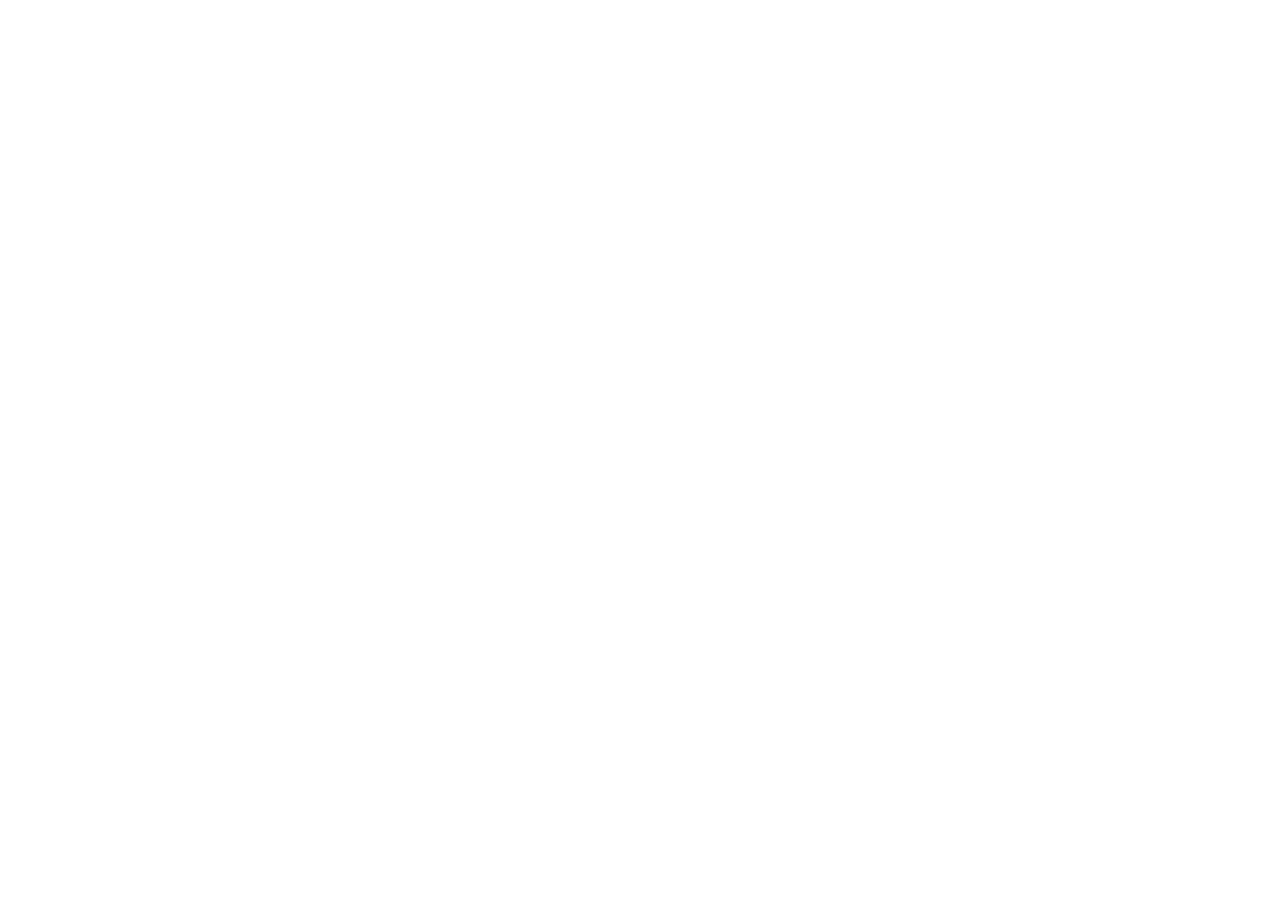
==== index.html @ b6c2c27e "Front-End App Development Tests" ====
<!DOCTYPE html>
<html lang="es">
  <head>
    <meta charset="utf-8" />
    <title></title>
    <meta http-equiv="X-UA-Compatible" content="IE=edge" />
    <meta name="viewport" content="width=device-width, initial-scale=1" />
    <meta name="description" content="" />
    <meta name="keywords" content="" />
    <meta name="author" content="" />

    <!-- Bootstrap & Custom CSS -->
    <link rel="stylesheet" href="css/bootstrap.min.css" />
    <link rel="stylesheet" href="css/custom.css" />

  <!-- Fav and touch icons -->
  <link rel="apple-touch-icon-precomposed" sizes="144x144" href="images/apple-touch-icon-144-precomposed.png">
  <link rel="apple-touch-icon-precomposed" sizes="114x114" href="images/apple-touch-icon-114-precomposed.png">
  <link rel="apple-touch-icon-precomposed" sizes="72x72" href="images/apple-touch-icon-72-precomposed.png">
  <link rel="apple-touch-icon-precomposed" href="images/apple-touch-icon-57-precomposed.png">
  <link rel="shortcut icon" href="images/favicon.png">

    <!-- HTML5 Shim and Respond.js IE8 support of HTML5 elements and media queries -->
    <!-- WARNING: Respond.js doesn't work if you view the page via file:// -->
    <!--[if lt IE 9]>
      <script src="https://oss.maxcdn.com/html5shiv/3.7.2/html5shiv.min.js"></script>
      <script src="https://oss.maxcdn.com/respond/1.4.2/respond.min.js"></script>
    <![endif]-->

  </head>
  <body>
  <!-- Contenido -->  

    <!-- Fin de Contenido / Comienza carga de ficheros .js -->

    <!-- jQuery (necessary for Bootstrap's JavaScript plugins) -->
    <script src="https://ajax.googleapis.com/ajax/libs/jquery/1.11.1/jquery.min.js"></script>
    <!-- Include all compiled plugins (below), or include individual files as needed -->
    <script src="js/bootstrap.min.js"></script>
  </body>
</html>
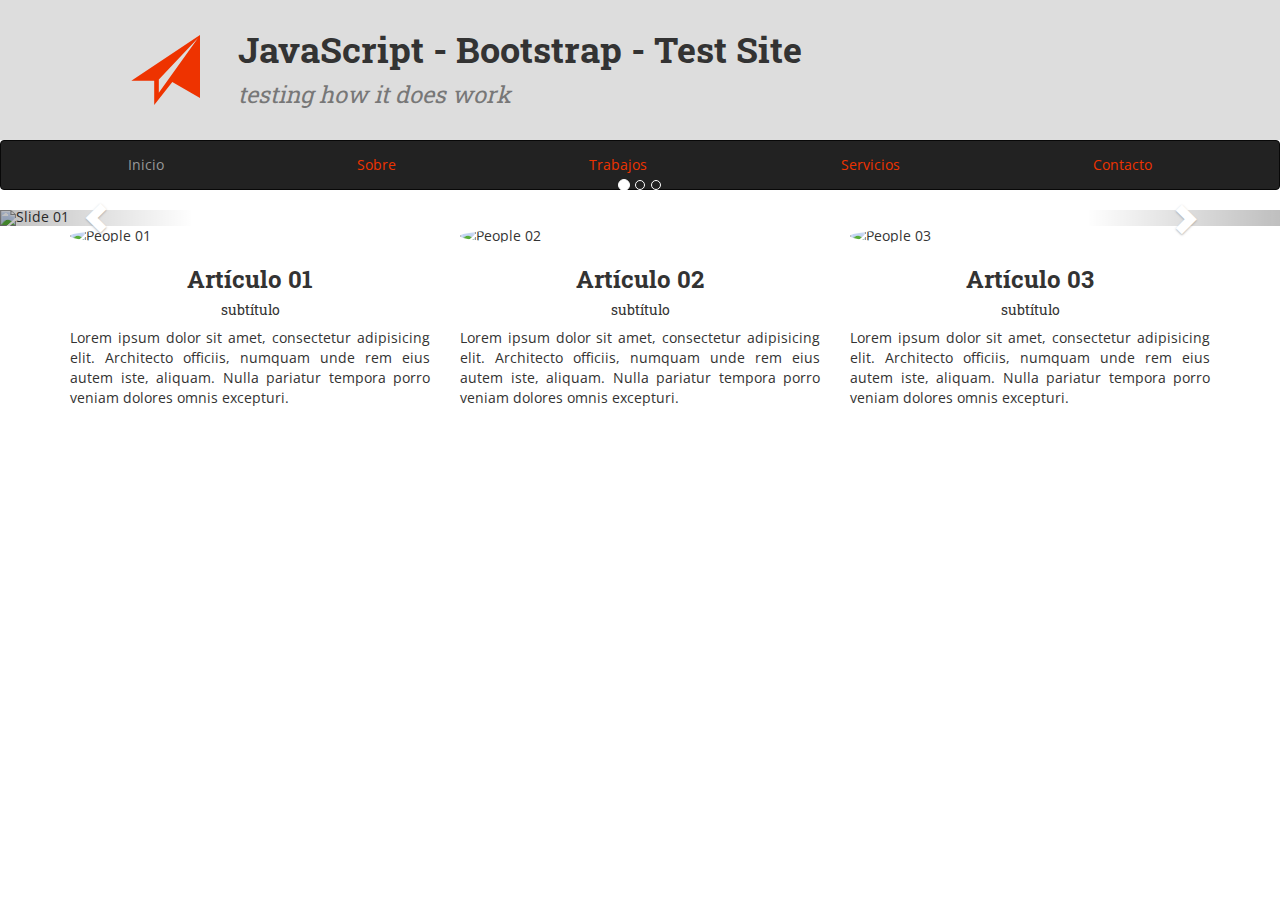
==== commit d1b50940: "Primary Changes" ====
--- a/index.html
+++ b/index.html
@@ -2,10 +2,10 @@
 <html lang="es">
   <head>
     <meta charset="utf-8" />
-    <title></title>
+    <title>JavaScript - Boostrap - Test Site</title>
     <meta http-equiv="X-UA-Compatible" content="IE=edge" />
     <meta name="viewport" content="width=device-width, initial-scale=1" />
-    <meta name="description" content="" />
+    <meta name="description" content="Sitio web de pruebas " />
     <meta name="keywords" content="" />
     <meta name="author" content="" />
 
@@ -14,11 +14,11 @@
     <link rel="stylesheet" href="css/custom.css" />
 
   <!-- Fav and touch icons -->
-  <link rel="apple-touch-icon-precomposed" sizes="144x144" href="images/apple-touch-icon-144-precomposed.png">
-  <link rel="apple-touch-icon-precomposed" sizes="114x114" href="images/apple-touch-icon-114-precomposed.png">
-  <link rel="apple-touch-icon-precomposed" sizes="72x72" href="images/apple-touch-icon-72-precomposed.png">
-  <link rel="apple-touch-icon-precomposed" href="images/apple-touch-icon-57-precomposed.png">
-  <link rel="shortcut icon" href="images/favicon.png">
+  <link rel="apple-touch-icon-precomposed" sizes="144x144" href="images/apple-touch-icon-144-precomposed.png" />
+  <link rel="apple-touch-icon-precomposed" sizes="114x114" href="images/apple-touch-icon-114-precomposed.png" />
+  <link rel="apple-touch-icon-precomposed" sizes="72x72" href="images/apple-touch-icon-72-precomposed.png" />
+  <link rel="apple-touch-icon-precomposed" href="images/apple-touch-icon-57-precomposed.png" />
+  <link rel="shortcut icon" href="images/favicon.png" />
 
     <!-- HTML5 Shim and Respond.js IE8 support of HTML5 elements and media queries -->
     <!-- WARNING: Respond.js doesn't work if you view the page via file:// -->
@@ -30,6 +30,115 @@
   </head>
   <body>
   <!-- Contenido -->  
+	<header class="container-fluid">
+    <figure class="col-lg-2">
+      <a class="nolink" href="index.html">
+        <span class="glyphicon glyphicon-send"></span>
+      </a>
+    </figure>
+    <div class="col-lg-10">
+      <h1>
+        JavaScript - Bootstrap - Test Site
+        <br />
+        <small><em>testing how it does work</em></small>
+      </h1>
+    </div>
+  </header>
+
+  <nav class="navbar navbar-inverse" role="navigation">
+      <div class="container-fluid">
+        <!-- Brand and toggle get grouped for better mobile display -->
+        <div class="navbar-header">
+          <button type="button" class="navbar-toggle" data-toggle="collapse" data-target="#bs-example-navbar-collapse-1">
+            <span class="sr-only">Toggle navigation</span>
+            <span class="icon-bar"></span>
+            <span class="icon-bar"></span>
+            <span class="icon-bar"></span>
+          </button>
+        </div>
+
+        <!-- Collect the nav links, forms, and other content for toggling -->
+        <div class="collapse navbar-collapse" id="bs-example-navbar-collapse-1">
+          <ul class="nav nav-justified">
+            <li class="active"><a href="#">Inicio</a></li>
+            <li><a href="#">Sobre</a></li>
+            <li><a href="#">Trabajos</a></li>
+            <li><a href="#">Servicios</a></li>
+            <li><a href="#">Contacto</a></li>
+          </ul>
+        </div><!-- /.navbar-collapse -->
+      </div><!-- /.container-fluid -->
+  </nav>
+
+  <aside id="carousel-example-generic" class="carousel slide" data-ride="carousel">
+  <!-- Indicators -->
+  <ol class="carousel-indicators">
+    <li data-target="#carousel-example-generic" data-slide-to="0" class="active"></li>
+    <li data-target="#carousel-example-generic" data-slide-to="1"></li>
+    <li data-target="#carousel-example-generic" data-slide-to="2"></li>
+  </ol>
+
+  <!-- Wrapper for slides -->
+  <div class="carousel-inner">
+    <div class="item active">
+      <img src="http://lorempixel.com/1300/450/people" alt="Slide 01">
+      <div class="carousel-caption">
+      </div>
+    </div>
+    <div class="item">
+      <img src="http://lorempixel.com/1300/450/people" alt="Slide 02">
+      <div class="carousel-caption">
+      </div>
+    </div>
+  </div>
+
+  <!-- Controls -->
+  <a class="left carousel-control" href="#carousel-example-generic" role="button" data-slide="prev">
+    <span class="glyphicon glyphicon-chevron-left"></span>
+  </a>
+  <a class="right carousel-control" href="#carousel-example-generic" role="button" data-slide="next">
+    <span class="glyphicon glyphicon-chevron-right"></span>
+  </a>
+</aside>
+
+  <div class="container">
+
+    <section class="row">
+      <article class="col-lg-4">
+        <figure>
+          <img src="http://lorempixel.com/200/200/people/1" alt="People 01" class="img-circle img-responsive center-block">
+        </figure>
+        <hgroup class="text-center">
+          <h3>Artículo 01</h3>
+          <h5>subtítulo</h5>
+        </hgroup>
+        <p class="text-justify">Lorem ipsum dolor sit amet, consectetur adipisicing elit. Architecto officiis, numquam unde rem eius autem iste, aliquam. Nulla pariatur tempora porro veniam dolores omnis excepturi.</p>
+      </article>
+      <article class="col-lg-4">
+        <figure>
+          <img src="http://lorempixel.com/200/200/people/2" alt="People 02" class="img-circle img-responsive center-block">
+        </figure>
+        <hgroup class="text-center">
+          <h3>Artículo 02</h3>
+          <h5>subtítulo</h5>
+        </hgroup>
+        <p class="text-justify">Lorem ipsum dolor sit amet, consectetur adipisicing elit. Architecto officiis, numquam unde rem eius autem iste, aliquam. Nulla pariatur tempora porro veniam dolores omnis excepturi.</p>
+      </article>
+      <article class="col-lg-4">
+        <figure>
+          <img src="http://lorempixel.com/200/200/people/3" alt="People 03" class="img-circle img-responsive center-block">
+        </figure>
+        <hgroup class="text-center">
+          <h3>Artículo 03</h3>
+          <h5>subtítulo</h5>
+        </hgroup>
+        <p class="text-justify">Lorem ipsum dolor sit amet, consectetur adipisicing elit. Architecto officiis, numquam unde rem eius autem iste, aliquam. Nulla pariatur tempora porro veniam dolores omnis excepturi.</p>
+      </article>
+    </section>
+    
+
+
+  </div>
 
     <!-- Fin de Contenido / Comienza carga de ficheros .js -->
 
@@ -37,5 +146,6 @@
     <script src="https://ajax.googleapis.com/ajax/libs/jquery/1.11.1/jquery.min.js"></script>
     <!-- Include all compiled plugins (below), or include individual files as needed -->
     <script src="js/bootstrap.min.js"></script>
+    <script src="js/custom.js"></script>
   </body>
 </html>--- a/css/custom.css
+++ b/css/custom.css
@@ -0,0 +1,60 @@
+/* Fonts importation */
+@import url(http://fonts.googleapis.com/css?family=Open+Sans:400,700|Roboto+Slab:700,400);
+
+/* Fonts Definition */
+
+body {
+	font-family: 'Open Sans', sans-serif;
+}
+
+h1, h2, h3 {
+	font-family: 'Roboto Slab', serif;
+	font-weight: 700;
+}
+
+h4, h5, h6 {
+	font-family: 'Roboto Slab', serif;
+	font-weight: 400;
+}
+
+
+header {
+	background-color: #ddd;
+	height: 10em;
+	padding-top: 10px;
+}
+
+header span {
+	font-size: 70px;
+	margin: 25px;
+	position: relative;
+	left: 75px;
+}
+
+.nolink:link, .nolink:visited, .nolink:hover, .nolink:active {
+	color: #e30;
+}
+
+nav {
+	height: 28px;
+	line-height: 28px;
+}
+
+.nav>li>a:link, .nav>li>a:visited {
+	color: #e30;
+}
+
+.nav>li>a:hover {
+	background-color: #222;
+	color: #fff;
+}
+
+.nav>li>a:active {
+	background-color: #222;
+	color: #999;
+}
+
+.nav>li.active>a, .nav>li.active>a:hover  {
+	color: #999;
+	cursor:default;
+}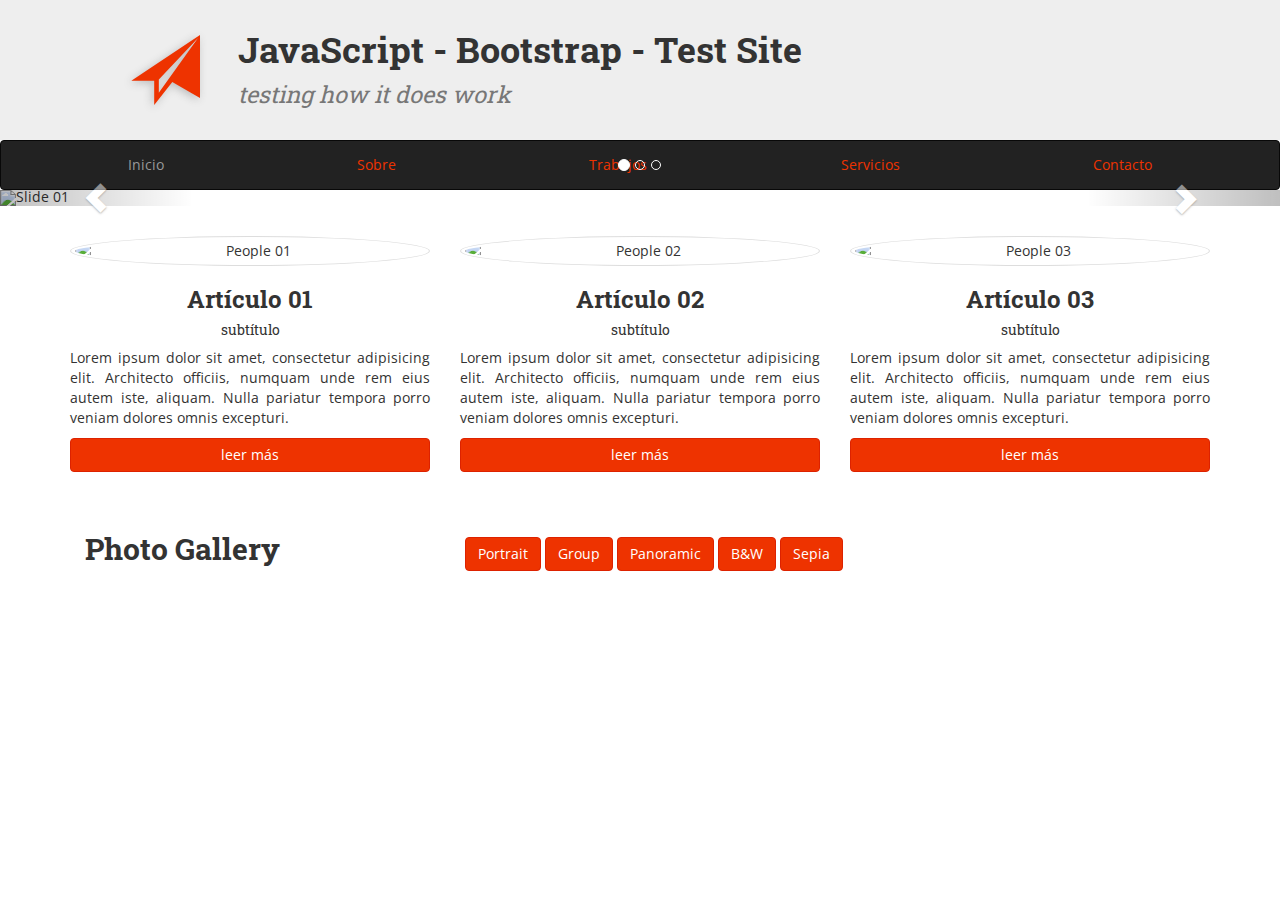
==== commit df727758: "Elements Added" ====
--- a/index.html
+++ b/index.html
@@ -31,7 +31,7 @@
   <body>
   <!-- Contenido -->  
 	<header class="container-fluid">
-    <figure class="col-lg-2">
+    <figure class="col-lg-2 img-responsive">
       <a class="nolink" href="index.html">
         <span class="glyphicon glyphicon-send"></span>
       </a>
@@ -81,12 +81,12 @@
   <!-- Wrapper for slides -->
   <div class="carousel-inner">
     <div class="item active">
-      <img src="http://lorempixel.com/1300/450/people" alt="Slide 01">
+      <img src="http://lorempixel.com/1300/300/people/8" alt="Slide 01">
       <div class="carousel-caption">
       </div>
     </div>
     <div class="item">
-      <img src="http://lorempixel.com/1300/450/people" alt="Slide 02">
+      <img src="http://lorempixel.com/1300/300/people/9" alt="Slide 02">
       <div class="carousel-caption">
       </div>
     </div>
@@ -104,38 +104,79 @@
   <div class="container">
 
     <section class="row">
-      <article class="col-lg-4">
+      <article class="col-lg-4 text-center">
         <figure>
-          <img src="http://lorempixel.com/200/200/people/1" alt="People 01" class="img-circle img-responsive center-block">
+          <img src="http://lorempixel.com/200/200/people/1" alt="People 01" class="img-circle img-thumbnail img-responsive center-block">
         </figure>
-        <hgroup class="text-center">
+        <hgroup>
           <h3>Artículo 01</h3>
           <h5>subtítulo</h5>
         </hgroup>
         <p class="text-justify">Lorem ipsum dolor sit amet, consectetur adipisicing elit. Architecto officiis, numquam unde rem eius autem iste, aliquam. Nulla pariatur tempora porro veniam dolores omnis excepturi.</p>
+        <a href="#" class="btn btn-primary btn-block">leer más</a>
       </article>
-      <article class="col-lg-4">
+      <article class="col-lg-4 text-center">
         <figure>
-          <img src="http://lorempixel.com/200/200/people/2" alt="People 02" class="img-circle img-responsive center-block">
+          <img src="http://lorempixel.com/200/200/people/2" alt="People 02" class="img-circle img-thumbnail img-responsive center-block">
         </figure>
-        <hgroup class="text-center">
+        <hgroup>
           <h3>Artículo 02</h3>
           <h5>subtítulo</h5>
         </hgroup>
         <p class="text-justify">Lorem ipsum dolor sit amet, consectetur adipisicing elit. Architecto officiis, numquam unde rem eius autem iste, aliquam. Nulla pariatur tempora porro veniam dolores omnis excepturi.</p>
+        <a href="#" class="btn btn-primary btn-block">leer más</a>
       </article>
-      <article class="col-lg-4">
+      <article class="col-lg-4 text-center">
         <figure>
-          <img src="http://lorempixel.com/200/200/people/3" alt="People 03" class="img-circle img-responsive center-block">
+          <img src="http://lorempixel.com/200/200/people/3" alt="People 03" class="img-circle img-thumbnail img-responsive center-block">
         </figure>
-        <hgroup class="text-center">
+        <hgroup>
           <h3>Artículo 03</h3>
           <h5>subtítulo</h5>
         </hgroup>
         <p class="text-justify">Lorem ipsum dolor sit amet, consectetur adipisicing elit. Architecto officiis, numquam unde rem eius autem iste, aliquam. Nulla pariatur tempora porro veniam dolores omnis excepturi.</p>
+        <a href="#" class="btn btn-primary btn-block">leer más</a>
       </article>
     </section>
     
+    <section id="gallery" class="row">
+      <header class="col-lg-12">
+        <hgroup class="col-lg-4">
+          <h2>Photo Gallery</h2>
+        </hgroup>
+        <nav class="col-lg-8">
+          <a class="btn btn-primary" href="#" role="button">Portrait</a>
+          <a class="btn btn-primary" href="#" role="button">Group</a>
+          <a class="btn btn-primary" href="#" role="button">Panoramic</a>
+          <a class="btn btn-primary" href="#" role="button">B&W</a>
+          <a class="btn btn-primary" href="#" role="button">Sepia</a>
+        </nav>
+      </header>
+      <figure class="col-lg-2 gallery-spaces"><img src="http://lorempixel.com/200/200/people/1" alt="" class="img-responsive"></figure>
+      <figure class="col-lg-2 gallery-spaces"><img src="http://lorempixel.com/200/200/people/2" alt="" class="img-responsive"></figure>
+      <figure class="col-lg-2 gallery-spaces"><img src="http://lorempixel.com/200/200/people/3" alt="" class="img-responsive"></figure>
+      <figure class="col-lg-2 gallery-spaces"><img src="http://lorempixel.com/200/200/people/4" alt="" class="img-responsive"></figure>
+      <figure class="col-lg-2 gallery-spaces"><img src="http://lorempixel.com/200/200/people/5" alt="" class="img-responsive"></figure>
+      <figure class="col-lg-2 gallery-spaces"><img src="http://lorempixel.com/200/200/people/6" alt="" class="img-responsive"></figure>
+      <figure class="col-lg-2 gallery-spaces"><img src="http://lorempixel.com/200/200/people/7" alt="" class="img-responsive"></figure>
+      <figure class="col-lg-2 gallery-spaces"><img src="http://lorempixel.com/200/200/people/8" alt="" class="img-responsive"></figure>
+      <figure class="col-lg-2 gallery-spaces"><img src="http://lorempixel.com/200/200/people/9" alt="" class="img-responsive"></figure>
+      <figure class="col-lg-2 gallery-spaces"><img src="http://lorempixel.com/200/200/people/10" alt="" class="img-responsive"></figure>
+      <figure class="col-lg-2 gallery-spaces"><img src="http://lorempixel.com/200/200/people/1" alt="" class="img-responsive"></figure>
+      <figure class="col-lg-2 gallery-spaces"><img src="http://lorempixel.com/200/200/people/2" alt="" class="img-responsive"></figure>
+      <figure class="col-lg-2 gallery-spaces"><img src="http://lorempixel.com/200/200/people/3" alt="" class="img-responsive"></figure>
+      <figure class="col-lg-2 gallery-spaces"><img src="http://lorempixel.com/200/200/people/4" alt="" class="img-responsive"></figure>
+      <figure class="col-lg-2 gallery-spaces"><img src="http://lorempixel.com/200/200/people/5" alt="" class="img-responsive"></figure>
+      <figure class="col-lg-2 gallery-spaces"><img src="http://lorempixel.com/200/200/people/6" alt="" class="img-responsive"></figure>
+      <figure class="col-lg-2 gallery-spaces"><img src="http://lorempixel.com/200/200/people/7" alt="" class="img-responsive"></figure>
+      <figure class="col-lg-2 gallery-spaces"><img src="http://lorempixel.com/200/200/people/8" alt="" class="img-responsive"></figure>
+      <figure class="col-lg-2 gallery-spaces"><img src="http://lorempixel.com/200/200/people/9" alt="" class="img-responsive"></figure>
+      <figure class="col-lg-2 gallery-spaces"><img src="http://lorempixel.com/200/200/people/10" alt="" class="img-responsive"></figure>
+      <figure class="col-lg-2 gallery-spaces"><img src="http://lorempixel.com/200/200/people/1" alt="" class="img-responsive"></figure>
+      <figure class="col-lg-2 gallery-spaces"><img src="http://lorempixel.com/200/200/people/2" alt="" class="img-responsive"></figure>
+      <figure class="col-lg-2 gallery-spaces"><img src="http://lorempixel.com/200/200/people/3" alt="" class="img-responsive"></figure>
+      <figure class="col-lg-2 gallery-spaces"><img src="http://lorempixel.com/200/200/people/4" alt="" class="img-responsive"></figure>
+    </section>
 
 
   </div>
--- a/css/custom.css
+++ b/css/custom.css
@@ -17,9 +17,10 @@
 	font-weight: 400;
 }
 
+/*----- Header Styles ------*/
 
 header {
-	background-color: #ddd;
+	background-color: #eee;
 	height: 10em;
 	padding-top: 10px;
 }
@@ -29,11 +30,14 @@
 	margin: 25px;
 	position: relative;
 	left: 75px;
+	text-shadow: -2px 2px 8px #bbb;
 }
 
 .nolink:link, .nolink:visited, .nolink:hover, .nolink:active {
 	color: #e30;
 }
+
+/*----- Navigation Styles ------*/
 
 nav {
 	height: 28px;
@@ -57,4 +61,41 @@
 .nav>li.active>a, .nav>li.active>a:hover  {
 	color: #999;
 	cursor:default;
+}
+
+/*----- Carousel Styles ------*/
+
+aside {
+	position: relative;
+	bottom: 20px;
+	margin-bottom: 10px;
+}
+
+/*----- Section Styles ------*/
+
+.btn-primary {
+	background-color: #e30;
+	border-color: #d20;
+}
+
+/*----- Gallery Styles ------*/
+
+#gallery {
+	margin-top: 40px;
+}
+
+#gallery header {
+	background-color: #fff;
+	height: 90px;
+	padding-top: 0;
+}
+
+#gallery nav {
+	position: relative;
+	top: 25px;
+}
+
+.gallery-spaces {
+	padding-right: 0;
+	padding-left: 0;
 }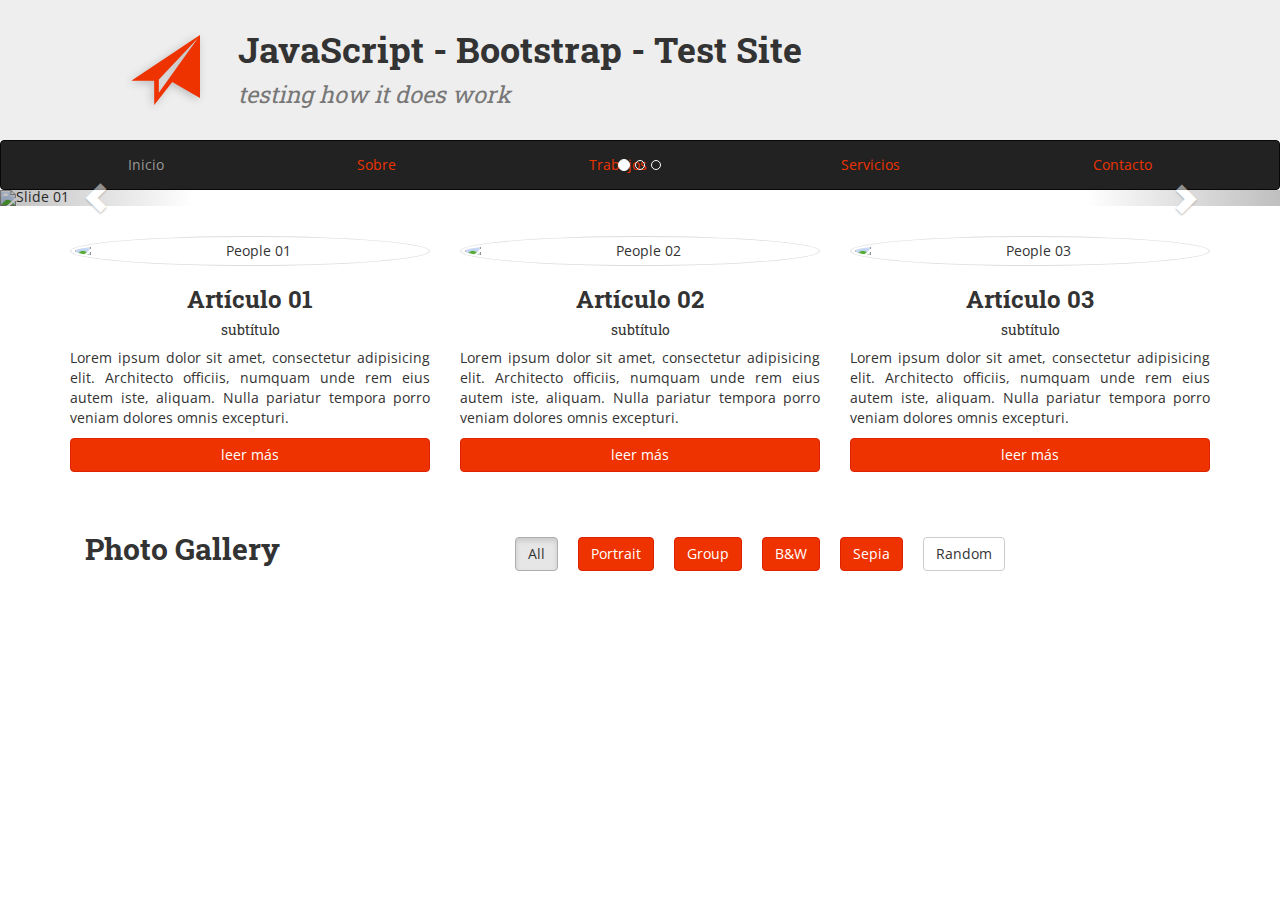
==== commit ece7bfe2: "Changes" ====
--- a/index.html
+++ b/index.html
@@ -82,13 +82,15 @@
   <div class="carousel-inner">
     <div class="item active">
       <img src="http://lorempixel.com/1300/300/people/8" alt="Slide 01">
-      <div class="carousel-caption">
-      </div>
+      <div class="carousel-caption"></div>
     </div>
     <div class="item">
       <img src="http://lorempixel.com/1300/300/people/9" alt="Slide 02">
-      <div class="carousel-caption">
-      </div>
+      <div class="carousel-caption"></div>
+    </div>
+    <div class="item">
+      <img src="http://lorempixel.com/1300/300/people/10" alt="Slide 02">
+      <div class="carousel-caption"></div>
     </div>
   </div>
 
@@ -113,7 +115,7 @@
           <h5>subtítulo</h5>
         </hgroup>
         <p class="text-justify">Lorem ipsum dolor sit amet, consectetur adipisicing elit. Architecto officiis, numquam unde rem eius autem iste, aliquam. Nulla pariatur tempora porro veniam dolores omnis excepturi.</p>
-        <a href="#" class="btn btn-primary btn-block">leer más</a>
+        <a href="#nogo" class="btn btn-primary btn-block">leer más</a>
       </article>
       <article class="col-lg-4 text-center">
         <figure>
@@ -124,7 +126,7 @@
           <h5>subtítulo</h5>
         </hgroup>
         <p class="text-justify">Lorem ipsum dolor sit amet, consectetur adipisicing elit. Architecto officiis, numquam unde rem eius autem iste, aliquam. Nulla pariatur tempora porro veniam dolores omnis excepturi.</p>
-        <a href="#" class="btn btn-primary btn-block">leer más</a>
+        <a href="#nogo" class="btn btn-primary btn-block">leer más</a>
       </article>
       <article class="col-lg-4 text-center">
         <figure>
@@ -135,7 +137,7 @@
           <h5>subtítulo</h5>
         </hgroup>
         <p class="text-justify">Lorem ipsum dolor sit amet, consectetur adipisicing elit. Architecto officiis, numquam unde rem eius autem iste, aliquam. Nulla pariatur tempora porro veniam dolores omnis excepturi.</p>
-        <a href="#" class="btn btn-primary btn-block">leer más</a>
+        <a href="#nogo" class="btn btn-primary btn-block">leer más</a>
       </article>
     </section>
     
@@ -145,37 +147,40 @@
           <h2>Photo Gallery</h2>
         </hgroup>
         <nav class="col-lg-8">
-          <a class="btn btn-primary" href="#" role="button">Portrait</a>
-          <a class="btn btn-primary" href="#" role="button">Group</a>
-          <a class="btn btn-primary" href="#" role="button">Panoramic</a>
-          <a class="btn btn-primary" href="#" role="button">B&W</a>
-          <a class="btn btn-primary" href="#" role="button">Sepia</a>
+          <ul>
+            <li><a class="btn btn-default filter active" href="#nogo" role="button" data-filter="all" >All</a></li>
+            <li><a class="btn btn-primary filter" href="#nogo" role="button" data-filter=".portrait" >Portrait</a></li>
+            <li><a class="btn btn-primary filter" href="#nogo" role="button" data-filter=".group" >Group</a></li>
+            <li><a class="btn btn-primary filter" href="#nogo" role="button" data-filter=".bw" >B&W</a></li>
+            <li><a class="btn btn-primary filter" href="#nogo" role="button" data-filter=".sepia" >Sepia</a></li>
+            <li><a class="btn btn-default sort" href="#nogo" role="button" data-sort="random" >Random</a></li>
+          </ul>
         </nav>
       </header>
-      <figure class="col-lg-2 gallery-spaces"><img src="http://lorempixel.com/200/200/people/1" alt="" class="img-responsive"></figure>
-      <figure class="col-lg-2 gallery-spaces"><img src="http://lorempixel.com/200/200/people/2" alt="" class="img-responsive"></figure>
-      <figure class="col-lg-2 gallery-spaces"><img src="http://lorempixel.com/200/200/people/3" alt="" class="img-responsive"></figure>
-      <figure class="col-lg-2 gallery-spaces"><img src="http://lorempixel.com/200/200/people/4" alt="" class="img-responsive"></figure>
-      <figure class="col-lg-2 gallery-spaces"><img src="http://lorempixel.com/200/200/people/5" alt="" class="img-responsive"></figure>
-      <figure class="col-lg-2 gallery-spaces"><img src="http://lorempixel.com/200/200/people/6" alt="" class="img-responsive"></figure>
-      <figure class="col-lg-2 gallery-spaces"><img src="http://lorempixel.com/200/200/people/7" alt="" class="img-responsive"></figure>
-      <figure class="col-lg-2 gallery-spaces"><img src="http://lorempixel.com/200/200/people/8" alt="" class="img-responsive"></figure>
-      <figure class="col-lg-2 gallery-spaces"><img src="http://lorempixel.com/200/200/people/9" alt="" class="img-responsive"></figure>
-      <figure class="col-lg-2 gallery-spaces"><img src="http://lorempixel.com/200/200/people/10" alt="" class="img-responsive"></figure>
-      <figure class="col-lg-2 gallery-spaces"><img src="http://lorempixel.com/200/200/people/1" alt="" class="img-responsive"></figure>
-      <figure class="col-lg-2 gallery-spaces"><img src="http://lorempixel.com/200/200/people/2" alt="" class="img-responsive"></figure>
-      <figure class="col-lg-2 gallery-spaces"><img src="http://lorempixel.com/200/200/people/3" alt="" class="img-responsive"></figure>
-      <figure class="col-lg-2 gallery-spaces"><img src="http://lorempixel.com/200/200/people/4" alt="" class="img-responsive"></figure>
-      <figure class="col-lg-2 gallery-spaces"><img src="http://lorempixel.com/200/200/people/5" alt="" class="img-responsive"></figure>
-      <figure class="col-lg-2 gallery-spaces"><img src="http://lorempixel.com/200/200/people/6" alt="" class="img-responsive"></figure>
-      <figure class="col-lg-2 gallery-spaces"><img src="http://lorempixel.com/200/200/people/7" alt="" class="img-responsive"></figure>
-      <figure class="col-lg-2 gallery-spaces"><img src="http://lorempixel.com/200/200/people/8" alt="" class="img-responsive"></figure>
-      <figure class="col-lg-2 gallery-spaces"><img src="http://lorempixel.com/200/200/people/9" alt="" class="img-responsive"></figure>
-      <figure class="col-lg-2 gallery-spaces"><img src="http://lorempixel.com/200/200/people/10" alt="" class="img-responsive"></figure>
-      <figure class="col-lg-2 gallery-spaces"><img src="http://lorempixel.com/200/200/people/1" alt="" class="img-responsive"></figure>
-      <figure class="col-lg-2 gallery-spaces"><img src="http://lorempixel.com/200/200/people/2" alt="" class="img-responsive"></figure>
-      <figure class="col-lg-2 gallery-spaces"><img src="http://lorempixel.com/200/200/people/3" alt="" class="img-responsive"></figure>
-      <figure class="col-lg-2 gallery-spaces"><img src="http://lorempixel.com/200/200/people/4" alt="" class="img-responsive"></figure>
+      <figure class="col-lg-2 col-md-3 col-sm-4 col-xs-6 gallery-spaces mix portrait bw"><img src="http://lorempixel.com/200/200/people/1" alt="" class="img-responsive" /></figure>
+      <figure class="col-lg-2 col-md-3 col-sm-4 col-xs-6 gallery-spaces mix group"><img src="http://lorempixel.com/200/200/people/2" alt="" class="img-responsive" /></figure>
+      <figure class="col-lg-2 col-md-3 col-sm-4 col-xs-6 gallery-spaces mix portrait bw"><img src="http://lorempixel.com/200/200/people/3" alt="" class="img-responsive" /></figure>
+      <figure class="col-lg-2 col-md-3 col-sm-4 col-xs-6 gallery-spaces mix group"><img src="http://lorempixel.com/200/200/people/4" alt="" class="img-responsive" /></figure>
+      <figure class="col-lg-2 col-md-3 col-sm-4 col-xs-6 gallery-spaces mix group"><img src="http://lorempixel.com/200/200/people/5" alt="" class="img-responsive" /></figure>
+      <figure class="col-lg-2 col-md-3 col-sm-4 col-xs-6 gallery-spaces mix portrait"><img src="http://lorempixel.com/200/200/people/6" alt="" class="img-responsive" /></figure>
+      <figure class="col-lg-2 col-md-3 col-sm-4 col-xs-6 gallery-spaces mix portrait"><img src="http://lorempixel.com/200/200/people/7" alt="" class="img-responsive" /></figure>
+      <figure class="col-lg-2 col-md-3 col-sm-4 col-xs-6 gallery-spaces mix portrait sepia"><img src="http://lorempixel.com/200/200/people/8" alt="" class="img-responsive" /></figure>
+      <figure class="col-lg-2 col-md-3 col-sm-4 col-xs-6 gallery-spaces mix portrait"><img src="http://lorempixel.com/200/200/people/9" alt="" class="img-responsive" /></figure>
+      <figure class="col-lg-2 col-md-3 col-sm-4 col-xs-6 gallery-spaces mix group"><img src="http://lorempixel.com/200/200/people/10" alt="" class="img-responsive" /></figure>
+      <figure class="col-lg-2 col-md-3 col-sm-4 col-xs-6 gallery-spaces mix portrait bw"><img src="http://lorempixel.com/200/200/people/1" alt="" class="img-responsive" /></figure>
+      <figure class="col-lg-2 col-md-3 col-sm-4 col-xs-6 gallery-spaces mix group"><img src="http://lorempixel.com/200/200/people/2" alt="" class="img-responsive" /></figure>
+      <figure class="col-lg-2 col-md-3 col-sm-4 col-xs-6 gallery-spaces mix portrait bw"><img src="http://lorempixel.com/200/200/people/3" alt="" class="img-responsive" /></figure>
+      <figure class="col-lg-2 col-md-3 col-sm-4 col-xs-6 gallery-spaces mix group"><img src="http://lorempixel.com/200/200/people/4" alt="" class="img-responsive" /></figure>
+      <figure class="col-lg-2 col-md-3 col-sm-4 col-xs-6 gallery-spaces mix group"><img src="http://lorempixel.com/200/200/people/5" alt="" class="img-responsive" /></figure>
+      <figure class="col-lg-2 col-md-3 col-sm-4 col-xs-6 gallery-spaces mix portrait"><img src="http://lorempixel.com/200/200/people/6" alt="" class="img-responsive" /></figure>
+      <figure class="col-lg-2 col-md-3 col-sm-4 col-xs-6 gallery-spaces mix portrait"><img src="http://lorempixel.com/200/200/people/7" alt="" class="img-responsive" /></figure>
+      <figure class="col-lg-2 col-md-3 col-sm-4 col-xs-6 gallery-spaces mix portrait sepia"><img src="http://lorempixel.com/200/200/people/8" alt="" class="img-responsive" /></figure>
+      <figure class="col-lg-2 col-md-3 col-sm-4 col-xs-6 gallery-spaces mix portrait"><img src="http://lorempixel.com/200/200/people/9" alt="" class="img-responsive" /></figure>
+      <figure class="col-lg-2 col-md-3 col-sm-4 col-xs-6 gallery-spaces mix group"><img src="http://lorempixel.com/200/200/people/10" alt="" class="img-responsive" /></figure>
+      <figure class="col-lg-2 col-md-3 col-sm-4 col-xs-6 gallery-spaces mix portrait bw"><img src="http://lorempixel.com/200/200/people/1" alt="" class="img-responsive" /></figure>
+      <figure class="col-lg-2 col-md-3 col-sm-4 col-xs-6 gallery-spaces mix group"><img src="http://lorempixel.com/200/200/people/2" alt="" class="img-responsive" /></figure>
+      <figure class="col-lg-2 col-md-3 col-sm-4 col-xs-6 gallery-spaces mix portrait bw"><img src="http://lorempixel.com/200/200/people/3" alt="" class="img-responsive" /></figure>
+      <figure class="col-lg-2 col-md-3 col-sm-4 col-xs-6 gallery-spaces mix group"><img src="http://lorempixel.com/200/200/people/4" alt="" class="img-responsive" /></figure>
     </section>
 
 
@@ -188,5 +193,6 @@
     <!-- Include all compiled plugins (below), or include individual files as needed -->
     <script src="js/bootstrap.min.js"></script>
     <script src="js/custom.js"></script>
+    <script src="js/jquery.mixitup.min.js"></script>
   </body>
 </html>--- a/css/custom.css
+++ b/css/custom.css
@@ -73,9 +73,15 @@
 
 /*----- Section Styles ------*/
 
-.btn-primary {
+.btn-primary:link, .btn-primary:visited {
 	background-color: #e30;
 	border-color: #d20;
+}
+
+.btn-primary:hover, .btn-primary:active {
+	background-color: #222;
+	border-color: #111;
+	color:#e30;
 }
 
 /*----- Gallery Styles ------*/
@@ -95,7 +101,17 @@
 	top: 25px;
 }
 
+#gallery nav ul {
+	display: table;
+}
+
+#gallery nav ul li {
+	display: table-cell;
+	padding: 0 10px;
+}
+
 .gallery-spaces {
+	display: none;
 	padding-right: 0;
 	padding-left: 0;
 }